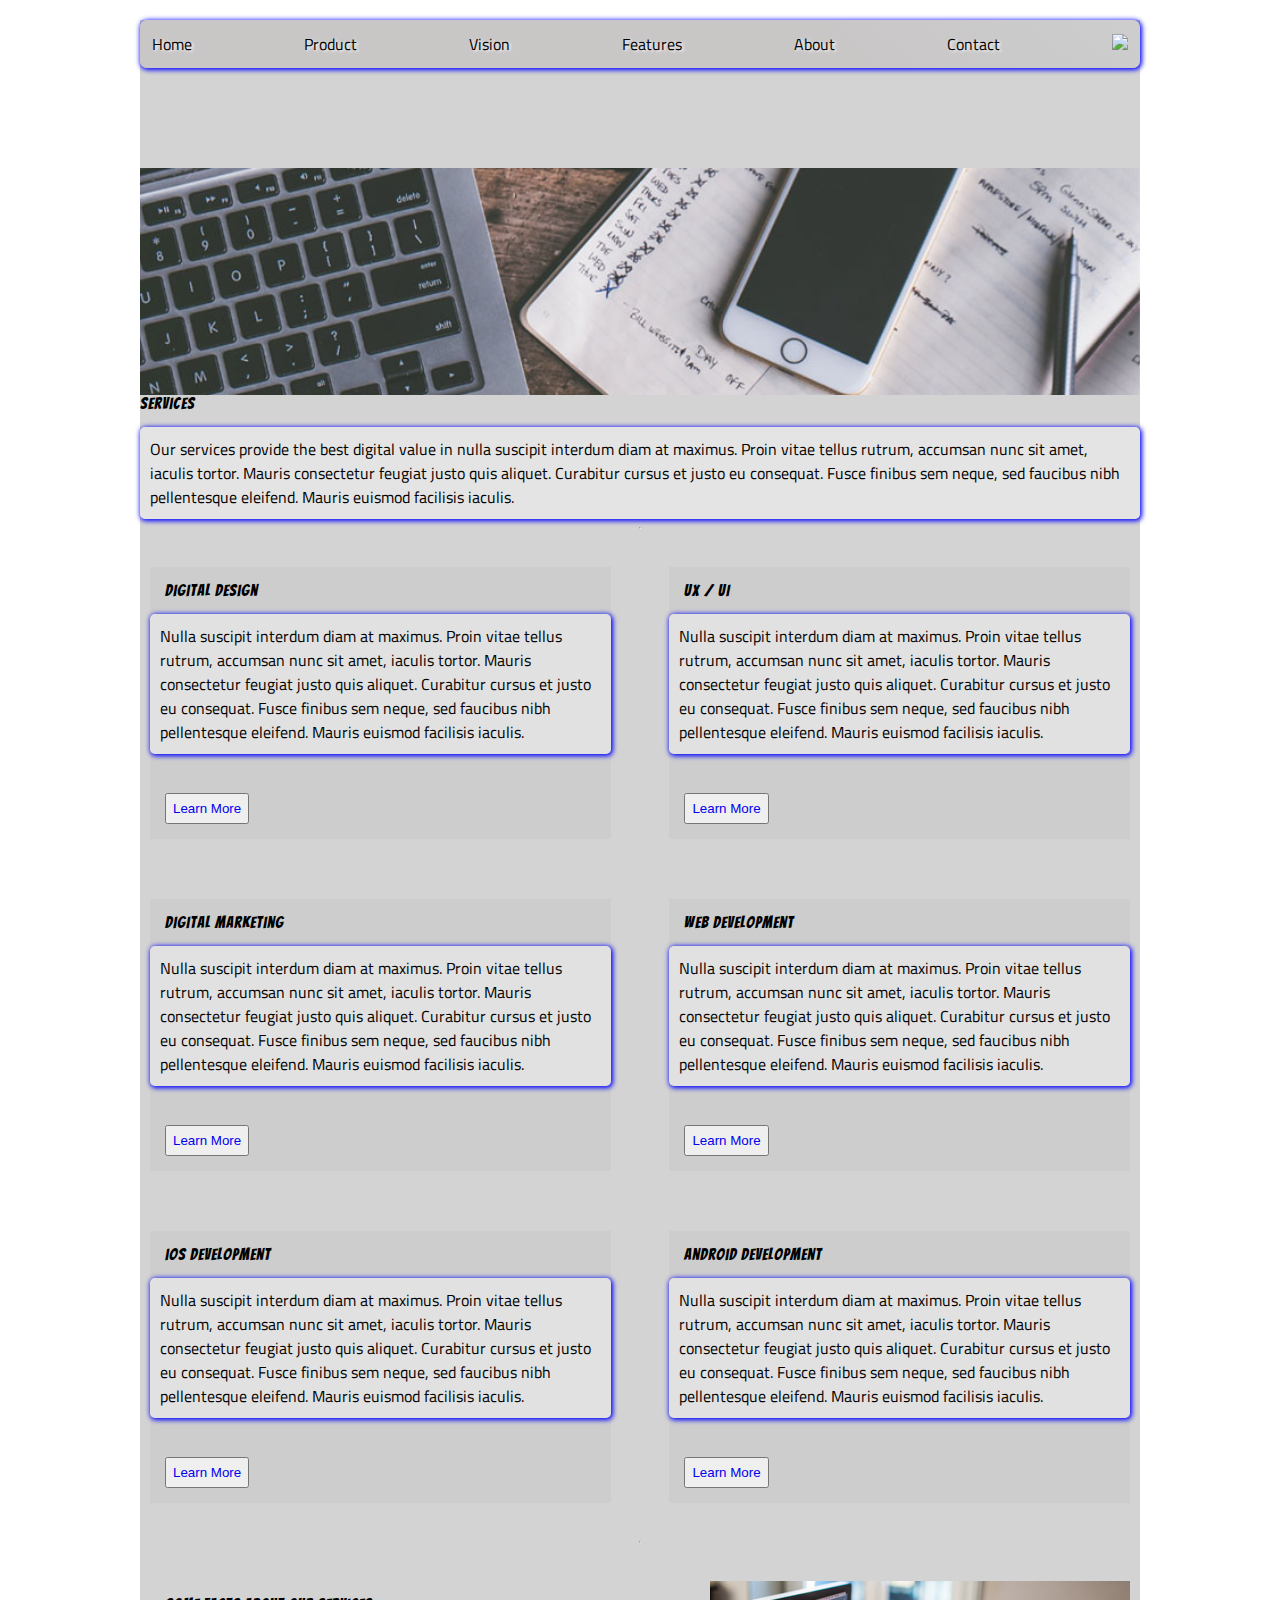
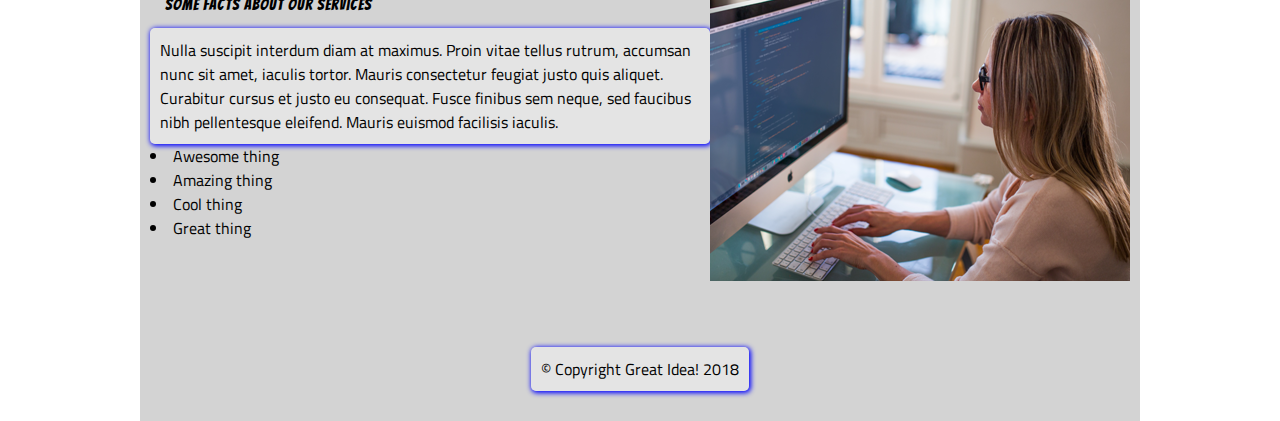
==== service.html @ 8b8bdc43 "Files" ====
<!doctype html>

<html lang="en">
<head>
  <meta charset="utf-8"> 

  <title>Great Idea!</title>

  <link href="https://fonts.googleapis.com/css?family=Bangers|Titillium+Web" rel="stylesheet">
  <link rel="stylesheet" href="css/index.css">
 
  <!--[if lt IE 9]>
    <script src="https://cdnjs.cloudflare.com/ajax/libs/html5shiv/3.7.3/html5shiv.js"></script>
  <![endif]-->
</head>


<body>
<div class = "main-container">
    <header>
    <nav class="service-nav">
      <a href="index.html">Home</a>
      <a href="#">Product</a>
      <a href="#">Vision</a>
      <a href="#">Features</a>
      <a href="#">About</a>
      <a href="#">Contact</a>
    <a class="img-wrap" href="index.html"><img class="logo" src="img/logo.png" ></a>
  </nav>
    <!-- </div> -->
  </header>
  <img class="services-header-img" src="img/services-header.jpg" alt="Our services header image">

  <h1 class="services">Services</h1>

  <p>Our services provide the best digital value in nulla suscipit interdum diam at maximus. Proin vitae tellus rutrum, accumsan nunc sit amet, iaculis tortor. Mauris consectetur feugiat justo quis aliquet. Curabitur cursus et justo eu consequat. Fusce finibus sem neque, sed faucibus nibh pellentesque eleifend. Mauris euismod facilisis iaculis.</p>
  
  <hr>

  <div class = "sec-column">
      <section class="row-1 rows">
    <div class = "left">
    <h2>Digital Design</h2>

    <p>Nulla suscipit interdum diam at maximus. Proin vitae tellus rutrum, accumsan nunc sit amet, iaculis tortor. Mauris consectetur feugiat justo quis aliquet. Curabitur cursus et justo eu consequat. Fusce finibus sem neque, sed faucibus nibh pellentesque
    eleifend. Mauris euismod facilisis iaculis.</p>
      <br>
    <button class="more"><a href="#" class = "learn-more">Learn More</a></button>
    <br>
    </div>
  <div class = "right">
    <h2>UX / UI</h2>

    <p>Nulla suscipit interdum diam at maximus. Proin vitae tellus rutrum, accumsan nunc sit amet, iaculis tortor. Mauris consectetur feugiat justo quis aliquet. Curabitur cursus et justo eu consequat. Fusce finibus sem neque, sed faucibus nibh pellentesque
    eleifend. Mauris euismod facilisis iaculis.</p>
    <br>
    <button class="more"><a href="#" class = "learn-more">Learn More</a></button>
    <br>
  </div>
          </section>
<section class="row-2 rows">
  <div class = "left">
    <h2>Digital Marketing</h2>

    <p>Nulla suscipit interdum diam at maximus. Proin vitae tellus rutrum, accumsan nunc sit amet, iaculis tortor. Mauris consectetur feugiat justo quis aliquet. Curabitur cursus et justo eu consequat. Fusce finibus sem neque, sed faucibus nibh pellentesque
    eleifend. Mauris euismod facilisis iaculis.</p>
    <br>
   <button class="more"><a href="#" class = "learn-more">Learn More</a></button>
    <br>
  </div>

  <div class = "right">
    <h2>Web Development</h2>

    <p>Nulla suscipit interdum diam at maximus. Proin vitae tellus rutrum, accumsan nunc sit amet, iaculis tortor. Mauris consectetur feugiat justo quis aliquet. Curabitur cursus et justo eu consequat. Fusce finibus sem neque, sed faucibus nibh pellentesque
    eleifend. Mauris euismod facilisis iaculis.</p>
    <br>
   <button class="more"><a href="#" class = "learn-more">Learn More</a></button>
    <br>
  </div>
</section>
      <section class="row-3 rows">
  <div class = "left">
    <h2>iOS Development</h2> 

    <p>Nulla suscipit interdum diam at maximus. Proin vitae tellus rutrum, accumsan nunc sit amet, iaculis tortor. Mauris consectetur feugiat justo quis aliquet. Curabitur cursus et justo eu consequat. Fusce finibus sem neque, sed faucibus nibh pellentesque
    eleifend. Mauris euismod facilisis iaculis.</p>
    <br>
    <button class="more"><a href="#" class = "learn-more">Learn More</a></button>
    <br>
  </div>

  <div class = "right">
    <h2>Android Development</h2>

    <p>Nulla suscipit interdum diam at maximus. Proin vitae tellus rutrum, accumsan nunc sit amet, iaculis tortor. Mauris consectetur feugiat justo quis aliquet. Curabitur cursus et justo eu consequat. Fusce finibus sem neque, sed faucibus nibh pellentesque
    eleifend. Mauris euismod facilisis iaculis.</p>
    <br> 
    <button class="more"><a href="#" class = "learn-more">Learn More</a></button>
    <br>
  </div>
          </section>

<hr>
<section class = "rows">
  <div>
    <h2>Some Facts About Our Services</h2>

    <p>Nulla suscipit interdum diam at maximus. Proin vitae tellus rutrum, accumsan nunc sit amet, iaculis tortor. Mauris consectetur feugiat justo quis aliquet. Curabitur cursus et justo eu consequat. Fusce finibus sem neque, sed faucibus nibh pellentesque
    eleifend. Mauris euismod facilisis iaculis. </p>
   
    
    <ul class="fact-list">
    <li>Awesome thing</li>
    <li> Amazing thing</li>
    <li> Cool thing</li>
    <li> Great thing</li>
    </ul>
   </div>
  <div>
  <img class="services-info-img" src="img/services-info.png" alt="one of our employees hard at work">
  </div>
    </section>
  </div>

<section class="sec copy">
<div class="copy">
  <p>&copy; Copyright Great Idea! 2018</p>
</div>
</section>
</div>
</body>
  </html>
---- css/index.css ----
/* http://meyerweb.com/eric/tools/css/reset/ 
   v2.0 | 20110126
   License: none (public domain)
*/

html,
body,
div,
span,
applet,
object,
iframe,
h1,
h2,
h3,
h4,
h5,
h6,
p,
blockquote,
pre,
a,
abbr,
acronym,
address,
big,
cite,
code,
del,
dfn,
em,
img,
ins,
kbd,
q,
s,
samp,
small,
strike,
strong,
sub,
sup,
tt,
var,
b,
u,
i,
center,
dl,
dt,
dd,
ol,
ul,
li,
fieldset,
form,
label,
legend,
table,
caption,
tbody,
tfoot,
thead,
tr,
th,
td,
article,
aside,
canvas,
details,
embed,
figure,
figcaption,
footer,
header,
hgroup,
menu,
nav,
output,
ruby,
section,
summary,
time,
mark,
audio,
video {
    margin: 0;
    padding: 0;
    border: 0;
    font-size: 100%;
    font: inherit;
    vertical-align: baseline;
}

/* HTML5 display-role reset for older browsers */
article,
aside,
details,
figcaption,
figure,
footer,
header,
hgroup,
menu,
nav,
section {
    display: block;
}


ol,
ul {
    list-style: none;
}

blockquote,
q {
    quotes: none;
}

blockquote:before,
blockquote:after,
q:before,
q:after {
    content: '';
    content: none;
}

table {
    border-collapse: collapse;
    border-spacing: 0;
}

/* Set every element's box-sizing to border-box */
* {
    box-sizing: border-box;
    line-height: 25px;
}

html,
body {
    height: 100%;
    font-family: 'Titillium Web', sans-serif;
}

h1,
h2,
h3,
h4,
h5 {
    font-family: 'Bangers', cursive;
    letter-spacing: 1px;
    margin-bottom: 15px;
}

h4 {
    margin: 15px 0 15px 0;
}

h2 {
    margin: 15px;
}


section {
    padding: 10px;
    margin: 20px 0 20px 0;
}

p {
    padding: 10px;
    background: rgba(255, 255, 255, .4);
    box-shadow: 1px 1px 5px 1px blue;
    border-radius:5px;
}

a {
    text-decoration: none;
    transition: all 1s ease-in-out;
}
.nav-a{
transition: all 1s ease-in-out;
}
.nav-a:hover {
    transition: all 1s ease-in-out;
    color: red;
    transform: scale(1.15);
}

button {
    text-decoration: none;
    transition: all 1s ease-in-out;
}

button:hover {
    transition: all 1s ease-in-out;
    color: red;
    transform: scale(1.3);
}

button.more {
    margin: 15px;
}



button.more {
    margin: 15px;
}

.top {
    border-top: 2px ridge black;
}


body {
    display: block;
    position: absolute;
    width: 100vw;
    background-position: center;
    background-repeat: repeat-y;
    background-size: cover;

}

.bottom {
    border-bottom: 2px ridge black;
    padding-bottom:50px;
}

.head {
    font-family: 'Bangers', cursive;
    letter-spacing: 1px;
    margin: 10px 0px 20px 150px;
    padding: 0 25px 0 0;
    font-size: 70px;
    text-align: center;
    align-self: flex-end;
}

.main-container {
    display: flex;
    margin: 20px auto;
    max-width: 1000px;
    display: flex;
    justify-self: center;
    justify-content: space-between;
    flex-direction: column;
    background:lightgray;

}
.img-h{
    margin-right:50px;
}

.middle-img{
    margin-left:5%;
}

.text {
    display: flex;
    flex-direction: column;
    justify-content: center;
    align-items: center;
}

.get-started {
    width: 50%;
}

.service-nav {
    display: flex;
    margin-bottom: 100px;
    justify-content: space-between;
    background: linear-gradient(42deg, rgba(198, 195, 195, .8) 0 70%, rgba(200, 200, 200, .5) 100%);
    box-shadow: 1px 1px 5px 1px blue;
    padding: 12px;
    border-radius: 7px;
}

.service-nav a {
    color: black;
    text-shadow: 2px 1px 3px white;
}

.main-container .sec {
    display: flex;
    justify-content: space-between;
}

.main-container .contact {
    display: flex;
    justify-content: space-between;
}

.main-container .sec.copy {
    display: flex;
    justify-self: flex-end;
    justify-content: center;

}

.sec-column {
    display: flex;
    flex-direction: column;

}

.sec-column .rows {
    display: flex;
    justify-content: space-between;
}

.view {
    background: lightblue;
    width: 47%;
}

.fact-list {
    list-style: disc;
    list-style-position: inside
}



.sec-column {
    display: flex;
    flex-direction: column;

}

.sec-column .rows {
    display: flex;
    justify-content: space-between;
}

.left,
.right {
    background: rgba(155, 155, 155, .1);
    width: 47%;
}

.fact-list {
    list-style: disc;
    list-style-position: inside;
}


.tablet-view{
    display:none;
}

@media(max-width: 800px) {

    /* .head{
        padding:auto;
        margin:auto;
    } */
    .tablet-view{
        display:flex;
        margin:0 auto 100px;
    }
    .logo{
        display:none;
    }
    .img-h {
        display: none
    }

}

@media(max-width: 600px) {
    .logo{
        display:block;
        margin:auto;
    }
    .tablet-view{
        display:none;
    }
    * {
        overflow-x: none;
        text-align: center;
    }

    p {
        width: 95%;
    }

    .sec {
        width: 550;
        /* background: gray; */
        display: block;
        flex-direction: column;
    }

    .main-container {
        display: flex;
        width: 100%;
        background:lightgray;
    }

    .rows {
        width: 100%;
        margin: 0;
        padding: 0;
        flex-wrap: nowrap;
        flex-direction: column;
        align-items: center;
    }

    .head {
        margin:auto;
        padding: 0;
        width: 95%;
    }

 

    .service-nav {
        width: 95%;
        display: flex;
        flex-direction: column-reverse;

    }

    .service-nav a {
        font-size: 3vh;
        text-align: center;
        border:1px ridge gray;
    }

    .service-nav a img {
 
       
    }

    .services {
        margin-top: 25px;
    }

    .img-h {
        display: none
    }


}
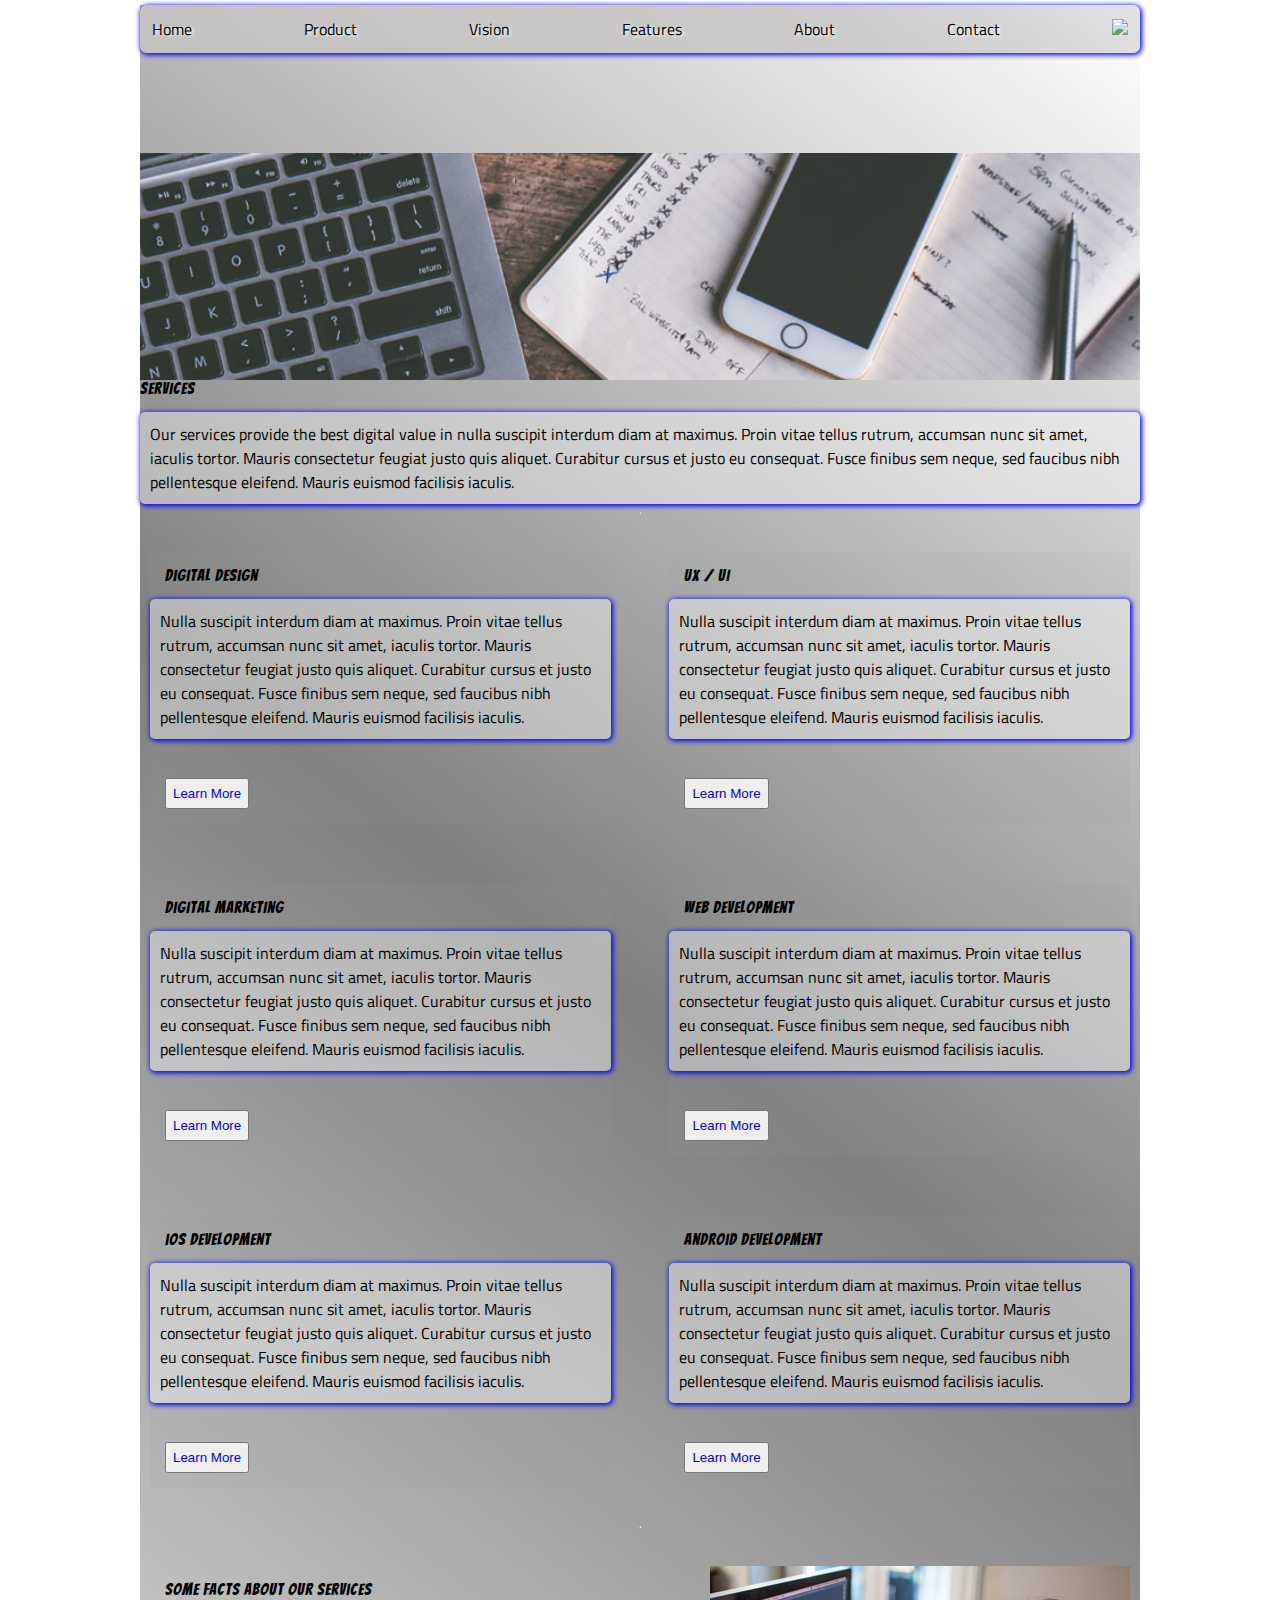
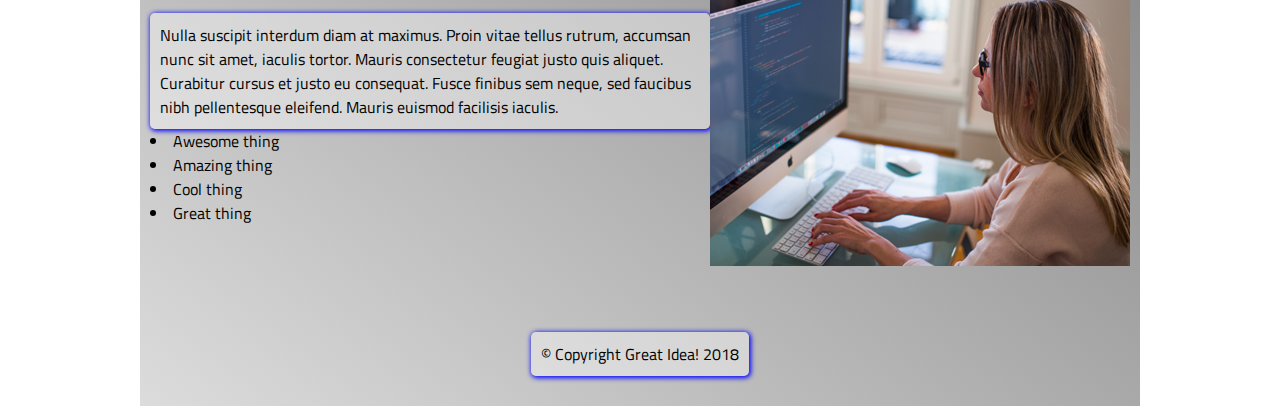
==== commit 8667370a: "4" ====
--- a/service.html
+++ b/service.html
@@ -18,13 +18,14 @@
 <body>
 <div class = "main-container">
     <header>
+        <img class="tablet-view" src="img/logo.png">
     <nav class="service-nav">
-      <a href="index.html">Home</a>
-      <a href="#">Product</a>
-      <a href="#">Vision</a>
-      <a href="#">Features</a>
-      <a href="#">About</a>
-      <a href="#">Contact</a>
+      <a class="nav-a" href="index.html">Home</a>
+      <a class="nav-a" href="#">Product</a>
+      <a class="nav-a" href="#">Vision</a>
+      <a class="nav-a" href="#">Features</a>
+      <a class="nav-a" href="#">About</a>
+      <a class="nav-a" href="#">Contact</a>
     <a class="img-wrap" href="index.html"><img class="logo" src="img/logo.png" ></a>
   </nav>
     <!-- </div> -->
--- a/css/index.css
+++ b/css/index.css
@@ -171,16 +171,18 @@
     padding: 10px;
     background: rgba(255, 255, 255, .4);
     box-shadow: 1px 1px 5px 1px blue;
-    border-radius:5px;
+    border-radius: 5px;
 }
 
 a {
     text-decoration: none;
     transition: all 1s ease-in-out;
 }
-.nav-a{
-transition: all 1s ease-in-out;
-}
+
+.nav-a {
+    transition: all 1s ease-in-out;
+}
+
 .nav-a:hover {
     transition: all 1s ease-in-out;
     color: red;
@@ -208,24 +210,25 @@
     margin: 15px;
 }
 
+.logo{
+        transition: all 1s ease-in-out;
+}
+
+.logo:hover{
+    transition: all 1s ease-in-out;
+    background-color:yellow;
+}
+
 .top {
     border-top: 2px ridge black;
 }
 
 
-body {
-    display: block;
-    position: absolute;
-    width: 100vw;
-    background-position: center;
-    background-repeat: repeat-y;
-    background-size: cover;
-
-}
+
 
 .bottom {
     border-bottom: 2px ridge black;
-    padding-bottom:50px;
+    padding-bottom: 50px;
 }
 
 .head {
@@ -240,21 +243,22 @@
 
 .main-container {
     display: flex;
-    margin: 20px auto;
+    margin: 5px auto;
     max-width: 1000px;
     display: flex;
     justify-self: center;
     justify-content: space-between;
     flex-direction: column;
-    background:lightgray;
-
-}
-.img-h{
-    margin-right:50px;
-}
-
-.middle-img{
-    margin-left:5%;
+    background: linear-gradient(37deg, rgba(185, 185, 185, .5), rgba(0, 0, 0, .5), rgba(255, 255, 255, .3));
+    
+}
+
+.img-h {
+    margin-right: 50px;
+}
+
+.middle-img {
+   width:100%;
 }
 
 .text {
@@ -346,23 +350,30 @@
 }
 
 
-.tablet-view{
-    display:none;
+.tablet-view {
+    display: none;
 }
 
 @media(max-width: 800px) {
 
-    /* .head{
-        padding:auto;
-        margin:auto;
-    } */
-    .tablet-view{
-        display:flex;
-        margin:0 auto 100px;
-    }
-    .logo{
-        display:none;
-    }
+    .head {
+        margin: auto;
+        padding: auto;
+        width: 100%;
+    }
+
+.head button{
+    width:20%;
+}
+    .tablet-view {
+        display: flex;
+        margin: 0 auto 50px;
+    }
+
+    .logo {
+        display: none;
+    }
+
     .img-h {
         display: none
     }
@@ -370,33 +381,41 @@
 }
 
 @media(max-width: 600px) {
-    .logo{
-        display:block;
-        margin:auto;
-    }
-    .tablet-view{
-        display:none;
-    }
+ 
+    .logo {
+        display: block;
+        margin: auto;
+    }
+ 
+    .tablet-view {
+        display: none;
+    }
+
     * {
         overflow-x: none;
         text-align: center;
     }
 
     p {
-        width: 95%;
-    }
-
+        width:100%;
+    }
+.left,.right{
+    width:100%;
+}
     .sec {
         width: 550;
-        /* background: gray; */
-        display: block;
+        justify-content:flex-start;
         flex-direction: column;
     }
 
+    h4{
+  
+        text-align: left;
+    }
     .main-container {
         display: flex;
         width: 100%;
-        background:lightgray;
+
     }
 
     .rows {
@@ -409,15 +428,15 @@
     }
 
     .head {
-        margin:auto;
-        padding: 0;
-        width: 95%;
-    }
-
- 
+        margin: auto;
+        padding: auto;
+        width: 100%;
+    }
+
+
 
     .service-nav {
-        width: 95%;
+        width: 100%;
         display: flex;
         flex-direction: column-reverse;
 
@@ -426,13 +445,10 @@
     .service-nav a {
         font-size: 3vh;
         text-align: center;
-        border:1px ridge gray;
-    }
-
-    .service-nav a img {
- 
-       
-    }
+        border: 1px ridge gray;
+    }
+
+    .service-nav a img {}
 
     .services {
         margin-top: 25px;
@@ -445,3 +461,4 @@
 
 }
 
+
